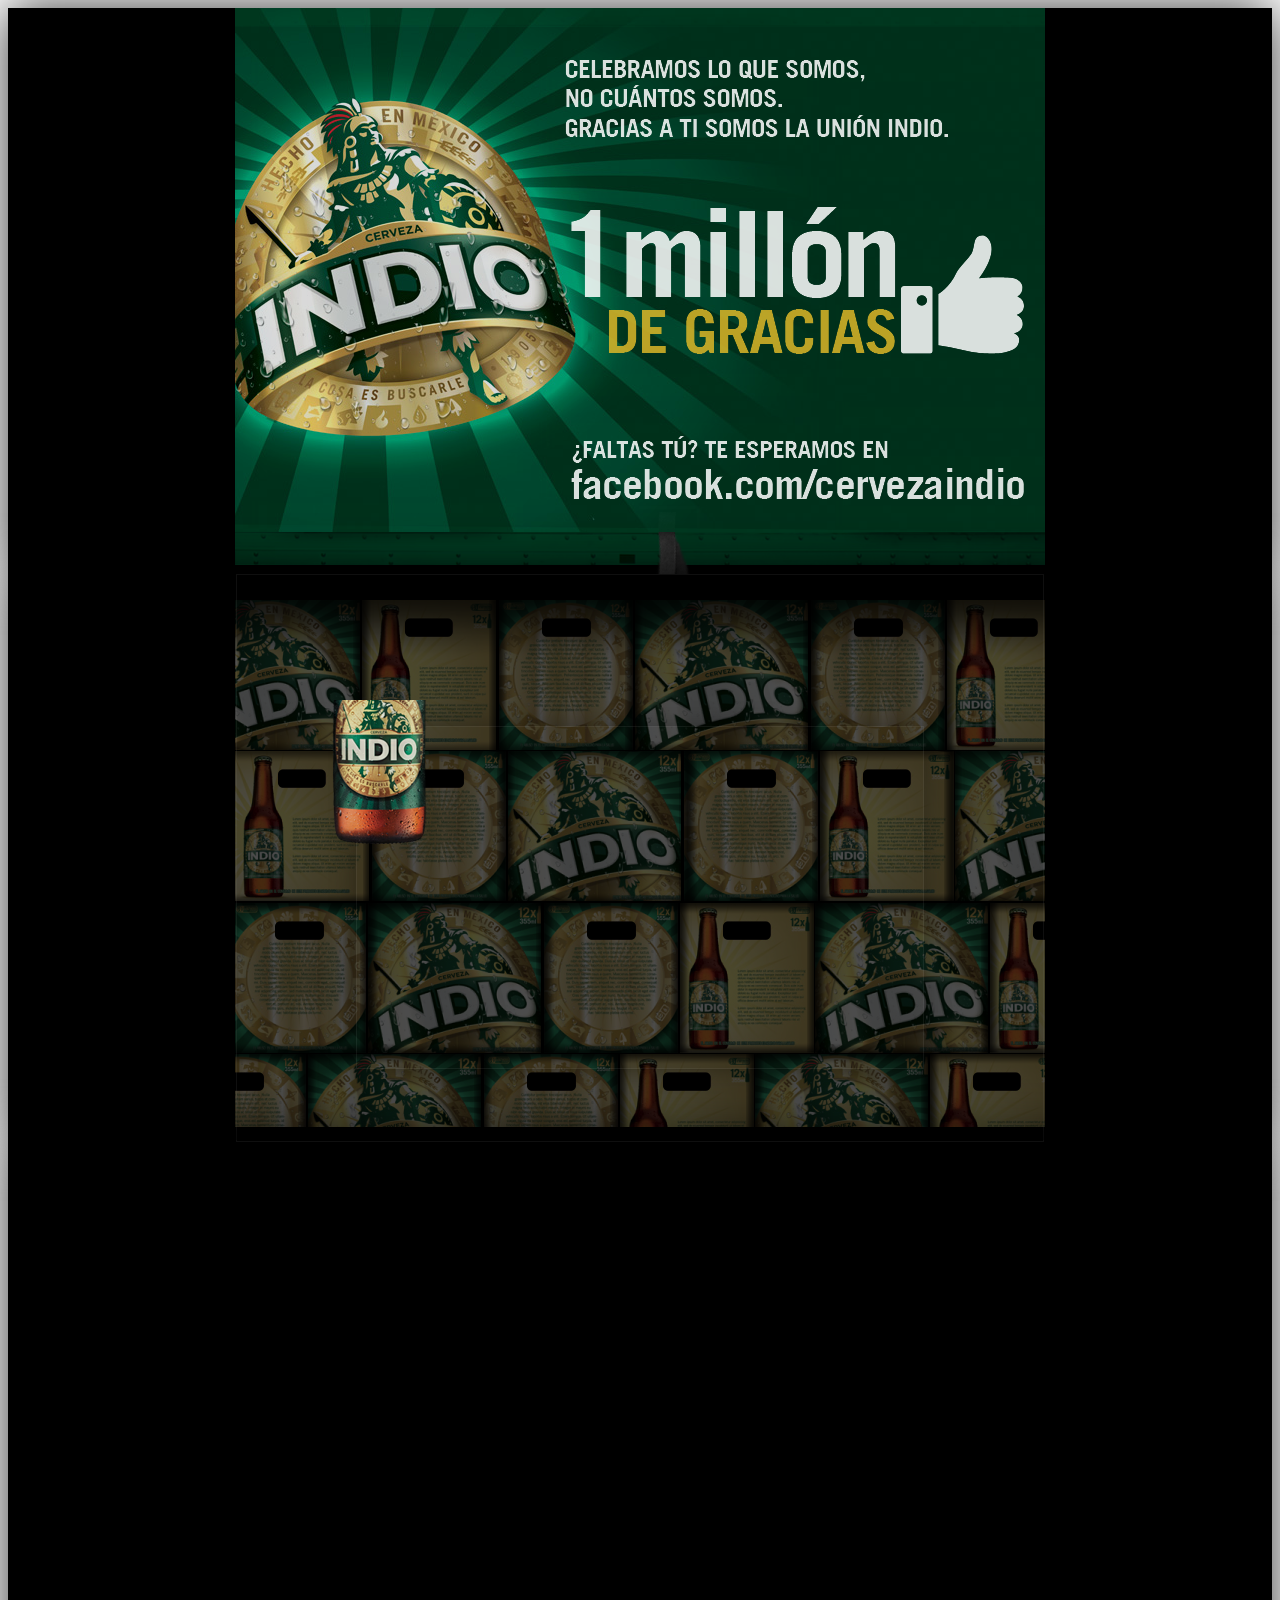
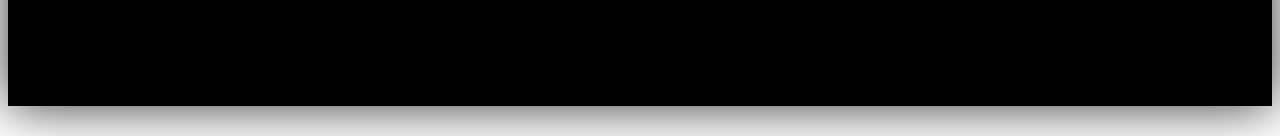
==== index.html @ 6d17d0b1 "Maquetado" ====
<!doctype html>
<html class="no-js" lang="en">
<head>
  <meta charset="utf-8">
  <meta http-equiv="X-UA-Compatible" content="IE=edge,chrome=1">

  <title>Parallax Scrolling Tutorial</title>
  <meta name="description" content="How to create a parallax scrolling effect with jQuery, HTML and CSS">
  <meta name="author" content="Richard Shepherd, Smashing Magazine">

  <!-- Mmmmm, Google Web Fonts. That's a paddlin'. -->
  <link href='http://fonts.googleapis.com/css?family=Lobster+Two:700&v2' rel='stylesheet' type='text/css'>
  <link rel="stylesheet" href="css/reset.css">
  <link rel="stylesheet" href="css/style.css">

</head>

<body>

  <div id="main" role="main">

	<!-- Section #1 / Intro -->
	<section id="first" class="story" data-speed="1" data-type="background">    	
		<div class="celebramosIndio" data-type="sprite" data-offsetY="1" data-Xposition="50%" data-speed="1.9"></div>		
		<article> 
			<div class="celebramosText" data-type="sprite" data-offsetY="60" data-Xposition="63%" data-speed="3.9"></div>
			<div class="millionText" data-type="sprite" data-offsetY="207" data-Xposition="69%" data-speed="2.9"></div>
			<div class="faltasText" data-type="sprite" data-offsetY="441" data-Xposition="69%" data-speed="1.9"></div>
	    </article>
	</section>

	<!-- Section #2 / Background Only -->
	<section id="second" class="story"  data-offsetY="566" data-speed="1" data-type="background">
		<article>
			<div id="video">
				<div class="player"></div>
			</div>
			<div class="botella" data-type="sprite" data-offsetY="500" data-Xposition="3%" data-speed="3.9"></div>
		</article>
	</section>
	
	<!-- Section #5 / The End-->
	<section id="theend" class="story" data-speed="8" data-type="background" data-offsetY="250">    	
		<article>
			<div class="caja1" data-type="sprite" data-offsetY="-64" data-Xposition="36%" data-speed="91"></div>
			<div class="caja2" data-type="sprite" data-offsetY="-10" data-Xposition="4%"  data-speed="91"></div>
			<div class="caja3" data-type="sprite" data-offsetY="71" data-Xposition="85%"  data-speed="91"></div>
			<div class="caja4" data-type="sprite" data-offsetY="163" data-Xposition="46%" data-speed="91"></div>
			<div class="caja5" data-type="sprite" data-offsetY="247" data-Xposition="12%" data-speed="91"></div>
			<div class="caja6" data-type="sprite" data-offsetY="390" data-Xposition="83%" data-speed="91"></div>

		</article>
		
	</section>
	
  </div> <!-- // End of #main -->



  <!-- Our Javascript, starting with jQuery -->
  <script src='js/libs/jquery-1.6.1.min.js'></script>
  <script type="text/javascript" src="http://cdn.indio.com.mx/test/player/js/swfobject.js"></script>
  <script src="js/script.js"></script>
  <script src="js/video.js"></script>
  <!--[if lt IE 7 ]>
    <script src="js/libs/dd_belatedpng.js"></script>
    <script>DD_belatedPNG.fix("img, .png_bg");
  <![endif]-->

</body>
</html>
---- css/style.css ----
/**
 * Parallax Scrolling Tutorial
 * For Smashing Magazine
 * July 2011
 *  
 * Author: Richard Shepherd
 *		   www.richardshepherd.com
 * 		   @richardshepherd   
 */

#main{
	background-color: black;
}

article h2 { font-family: 'Lobster Two'; font-size: 60px; margin: 25px 0; line-height: 1em; }

.story { height: 566px; padding: 0; margin: 0; width: 100%; max-width: 1920px; position: relative; margin: 0 auto; border-top: 0px solid rgba(255,255,255,0.3); border-bottom: 0px solid rgba(0,0,0,0.4); box-shadow: 0 0 50px rgba(0,0,0,0.8);}

#first { background: url(../images/truckback.png) 50% 0 no-repeat fixed; }
#second { background: url(../images/boxback.png) 50% 561px no-repeat fixed; }
#theend { background: url(../images/truckback.png) 50% bottom no-repeat fixed; }

/* Introduction */
#first .celebramosIndio { background: url(../images/indioback.jpg) 50% 1px no-repeat fixed; min-height: 566px; padding: 0; margin: 0; width: 100%; max-width: 1920px; position: relative; margin: 0 auto; opacity: .85;}
#first .celebramosText {background: url(../images/celebramos.png) 63% 60px no-repeat fixed; min-height: 566px; padding: 0; margin: 0; width: 100%; max-width: 1920px; position: relative; margin: 0 auto; opacity: .85;}
#first .millionText {background: url(../images/million.png) 69% 207px no-repeat fixed; top: -417px; min-height: 566px; padding: 0; margin: 0; width: 100%; max-width: 1920px; position: relative; margin: 0 auto; opacity: .85;}

#first .faltasText {background: url(../images/faltastu.png) 69% 436px no-repeat fixed; top:-972px; min-height: 566px; padding: 0; margin: 0; width: 100%; max-width: 1920px; position: relative; margin: 0 auto; opacity: .85;}

#first article { width: 100%; top: 30px; position: absolute; text-align: center; }
#first article p,
#first article a { color: #ccc; }
#first article a { text-decoration: underline; }
#first article a:hover { color: #fff; }

/* Background Only */
#second { padding: 0px 0;}
#second article { width: 806px; height: 566px; margin: auto; padding: 0px; text-shadow: 0 -1px 0 rgba(0,0,0,0.5); line-height: 1.5em; box-shadow: 0 0 25px rgba(0,0,0,0.3); border: 1px solid 
rgba(150,150,150,0.1); }


#second article p { margin-bottom: 25px; }
#second article a { color: #ff0;}

#second #video { width: 566px; height: 341px; margin: 151px auto; padding: 0px; text-shadow: 0 -1px 0 rgba(0,0,0,0.5); line-height: 1.5em; box-shadow: 0 0 25px rgba(0,0,0,0.3); border: 1px solid 
rgba(150,150,150,0.1); }
#second .botella {background: url(../images/botella.png) 28% 500px no-repeat fixed; top: -520px; min-height: 566px; padding: 0; margin: 0; width: 100%; max-width: 1920px; position: relative; margin: 0 auto; opacity: .85;}
 
/* The End */
#theend article { width: 806px; top: 0px; margin: auto; text-align: center; height: 500px; overflow: hidden;}
#theend .caja1 { background: url(../images/box.png) 36% -64px no-repeat fixed;  height: 566px; padding: 0; margin: 0; width: 100%; max-width: 1920px; position: relative; margin: 0 auto; } 
#theend .caja2 { background: url(../images/box.png) 4% -10px no-repeat fixed; top:-565px; height: 1067px; padding: 0; margin: 0; width: 100%; max-width: 1920px; position: relative; margin: 0 auto; }
#theend .caja3 { background: url(../images/box.png) 85% 71px no-repeat fixed; top:-1634px; height: 566px; padding: 0; margin: 0; width: 100%; max-width: 1920px; position: relative; margin: 0 auto; }
#theend .caja4 { background: url(../images/box.png) 46% 163px no-repeat fixed; top:-2200px; height: 566px; padding: 0; margin: 0; width: 100%; max-width: 1920px; position: relative; margin: 0 auto; }
#theend .caja5 { background: url(../images/box.png) 12% 247px no-repeat fixed; top:-2765px; height: 566px; padding: 0; margin: 0; width: 100%; max-width: 1920px; position: relative; margin: 0 auto; }
#theend .caja6 { background: url(../images/box.png) 83% 390px no-repeat fixed; top: -3332px;height: 501px; padding: 0; margin: 0; width: 100%; max-width: 1920px; position: relative; margin: 0 auto; }
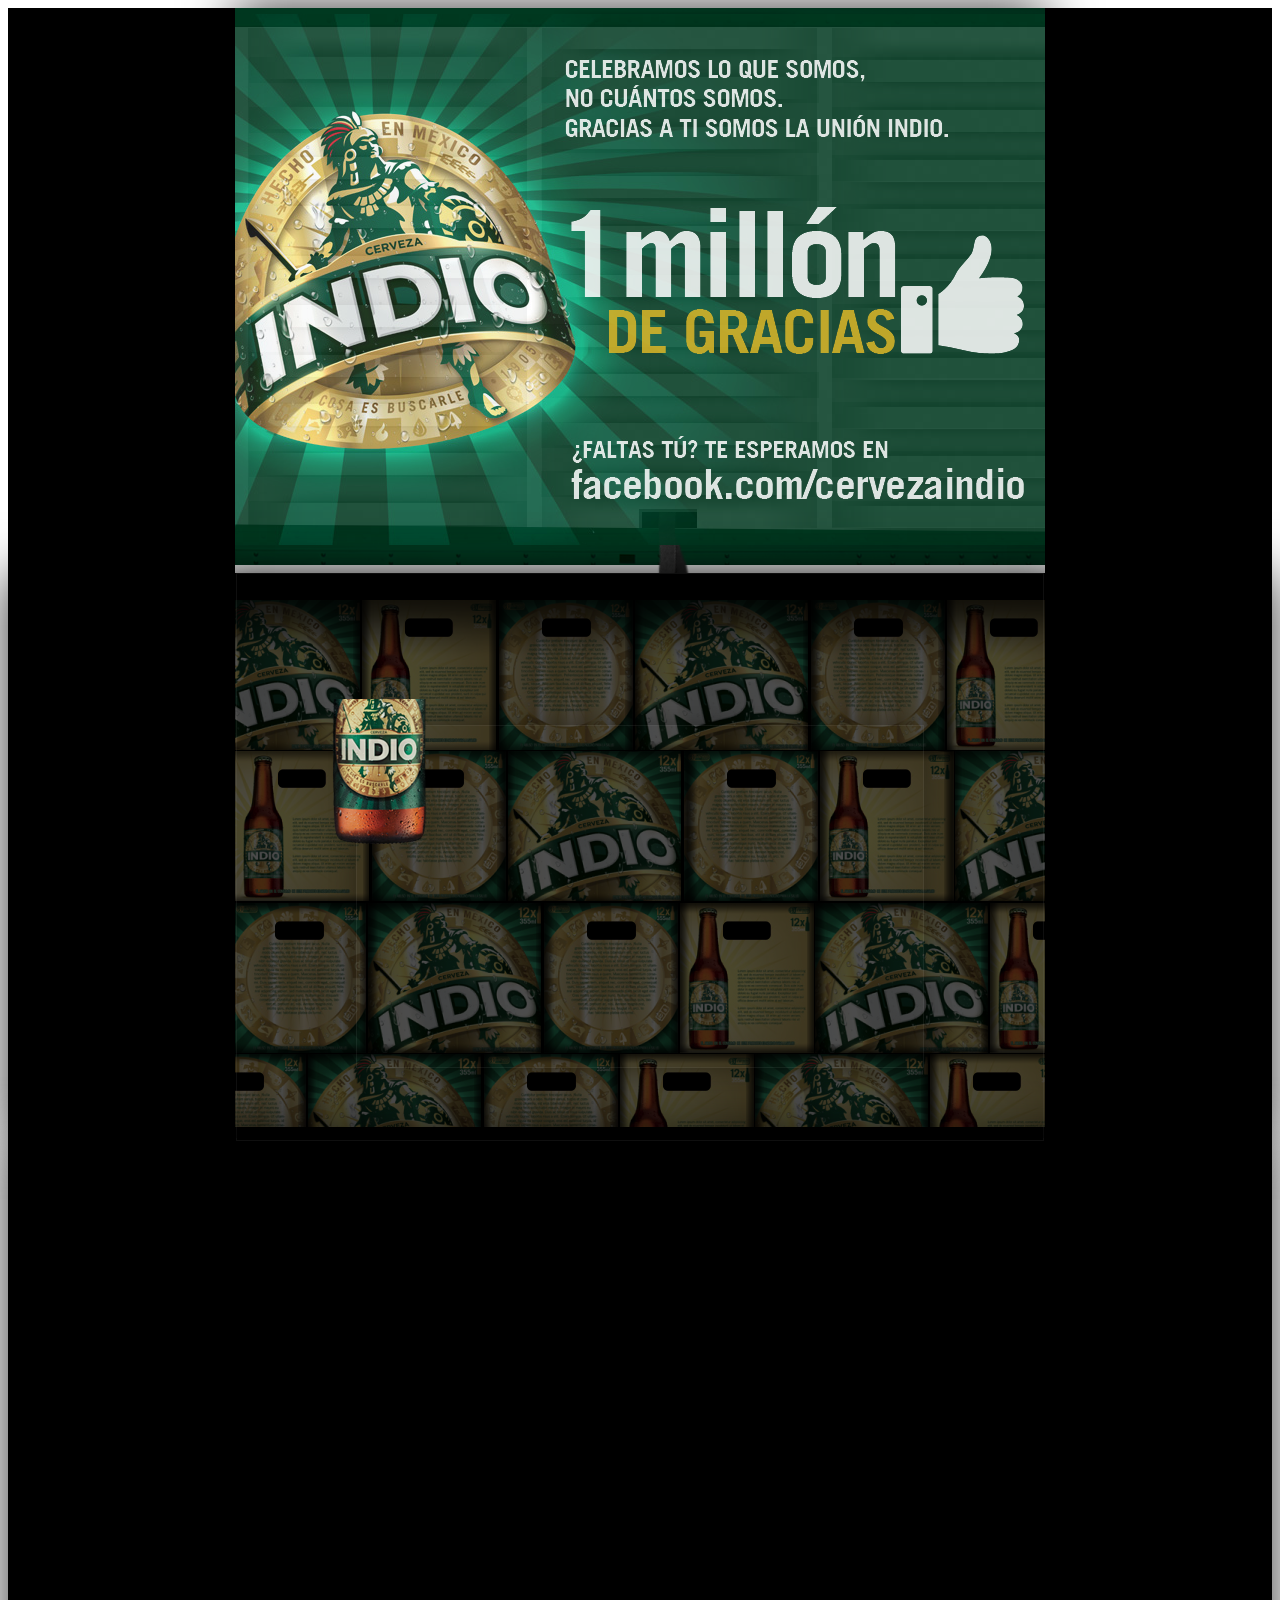
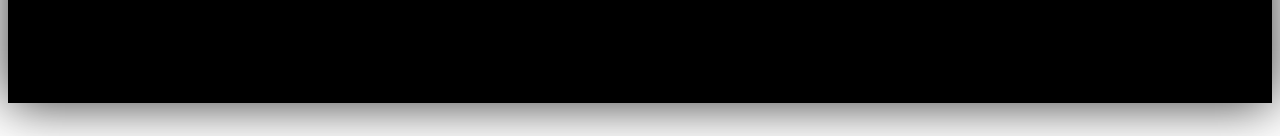
==== commit b19a18ea: "Solucionado problema con el back negro" ====
--- a/index.html
+++ b/index.html
@@ -21,7 +21,7 @@
 
 	<!-- Section #1 / Intro -->
 	<section id="first" class="story" data-speed="1" data-type="background">    	
-		<div class="celebramosIndio" data-type="sprite" data-offsetY="1" data-Xposition="50%" data-speed="1.9"></div>		
+		<div class="celebramosIndio" data-type="sprite" data-offsetY="14" data-Xposition="50%" data-speed="1.9"></div>		
 		<article> 
 			<div class="celebramosText" data-type="sprite" data-offsetY="60" data-Xposition="63%" data-speed="3.9"></div>
 			<div class="millionText" data-type="sprite" data-offsetY="207" data-Xposition="69%" data-speed="2.9"></div>
@@ -42,13 +42,13 @@
 	<!-- Section #5 / The End-->
 	<section id="theend" class="story" data-speed="8" data-type="background" data-offsetY="250">    	
 		<article>
-			<div class="caja1" data-type="sprite" data-offsetY="-64" data-Xposition="36%" data-speed="91"></div>
-			<div class="caja2" data-type="sprite" data-offsetY="-10" data-Xposition="4%"  data-speed="91"></div>
-			<div class="caja3" data-type="sprite" data-offsetY="71" data-Xposition="85%"  data-speed="91"></div>
-			<div class="caja4" data-type="sprite" data-offsetY="163" data-Xposition="46%" data-speed="91"></div>
-			<div class="caja5" data-type="sprite" data-offsetY="247" data-Xposition="12%" data-speed="91"></div>
-			<div class="caja6" data-type="sprite" data-offsetY="390" data-Xposition="83%" data-speed="91"></div>
-
+			<div class="caja1 left caja" data-type="sprite" data-offsetY="-1127" data-Xposition="37%" data-speed="-1"></div>
+			<div class="caja2 left caja" data-type="sprite" data-offsetY="-556" data-Xposition="4%"  data-speed="-2"></div>
+			<div class="caja3 left caja" data-type="sprite" data-offsetY="-204" data-Xposition="80%"  data-speed="-4"></div>
+			<div class="caja4 left caja" data-type="sprite" data-offsetY="-1950" data-Xposition="46%" data-speed="-.5"></div>
+			<div class="caja5 left caja" data-type="sprite" data-offsetY="-103" data-Xposition="12%" data-speed="-3"></div>
+			<div class="caja6 left caja" data-type="sprite" data-offsetY="-759" data-Xposition="83%" data-speed="-1"></div>
+			<div class="clear"></div>
 		</article>
 		
 	</section>
--- a/css/style.css
+++ b/css/style.css
@@ -14,14 +14,14 @@
 
 article h2 { font-family: 'Lobster Two'; font-size: 60px; margin: 25px 0; line-height: 1em; }
 
-.story { height: 566px; padding: 0; margin: 0; width: 100%; max-width: 1920px; position: relative; margin: 0 auto; border-top: 0px solid rgba(255,255,255,0.3); border-bottom: 0px solid rgba(0,0,0,0.4); box-shadow: 0 0 50px rgba(0,0,0,0.8);}
+.story { height: 565px; padding: 0; margin: 0; width: 100%; max-width: 1920px; position: relative; margin: 0 auto; border-top: 0px solid rgba(255,255,255,0.3); border-bottom: 0px solid rgba(0,0,0,0.4); box-shadow: 0 0 50px rgba(0,0,0,0.8);}
 
-#first { background: url(../images/truckback.png) 50% 0 no-repeat fixed; }
+#first { background: white url(../images/truckback.png) 50% 0 no-repeat fixed; width: 810px;}
 #second { background: url(../images/boxback.png) 50% 561px no-repeat fixed; }
 #theend { background: url(../images/truckback.png) 50% bottom no-repeat fixed; }
 
 /* Introduction */
-#first .celebramosIndio { background: url(../images/indioback.jpg) 50% 1px no-repeat fixed; min-height: 566px; padding: 0; margin: 0; width: 100%; max-width: 1920px; position: relative; margin: 0 auto; opacity: .85;}
+#first .celebramosIndio { background: url(../images/indioback.jpg) 50% 14px no-repeat fixed; min-height: 566px; padding: 0; margin: 0; width: 100%; max-width: 1920px; position: relative; margin: 0 auto; opacity: .85;}
 #first .celebramosText {background: url(../images/celebramos.png) 63% 60px no-repeat fixed; min-height: 566px; padding: 0; margin: 0; width: 100%; max-width: 1920px; position: relative; margin: 0 auto; opacity: .85;}
 #first .millionText {background: url(../images/million.png) 69% 207px no-repeat fixed; top: -417px; min-height: 566px; padding: 0; margin: 0; width: 100%; max-width: 1920px; position: relative; margin: 0 auto; opacity: .85;}
 
@@ -47,10 +47,32 @@
 #second .botella {background: url(../images/botella.png) 28% 500px no-repeat fixed; top: -520px; min-height: 566px; padding: 0; margin: 0; width: 100%; max-width: 1920px; position: relative; margin: 0 auto; opacity: .85;}
  
 /* The End */
-#theend article { width: 806px; top: 0px; margin: auto; text-align: center; height: 500px; overflow: hidden;}
-#theend .caja1 { background: url(../images/box.png) 36% -64px no-repeat fixed;  height: 566px; padding: 0; margin: 0; width: 100%; max-width: 1920px; position: relative; margin: 0 auto; } 
-#theend .caja2 { background: url(../images/box.png) 4% -10px no-repeat fixed; top:-565px; height: 1067px; padding: 0; margin: 0; width: 100%; max-width: 1920px; position: relative; margin: 0 auto; }
-#theend .caja3 { background: url(../images/box.png) 85% 71px no-repeat fixed; top:-1634px; height: 566px; padding: 0; margin: 0; width: 100%; max-width: 1920px; position: relative; margin: 0 auto; }
-#theend .caja4 { background: url(../images/box.png) 46% 163px no-repeat fixed; top:-2200px; height: 566px; padding: 0; margin: 0; width: 100%; max-width: 1920px; position: relative; margin: 0 auto; }
-#theend .caja5 { background: url(../images/box.png) 12% 247px no-repeat fixed; top:-2765px; height: 566px; padding: 0; margin: 0; width: 100%; max-width: 1920px; position: relative; margin: 0 auto; }
-#theend .caja6 { background: url(../images/box.png) 83% 390px no-repeat fixed; top: -3332px;height: 501px; padding: 0; margin: 0; width: 100%; max-width: 1920px; position: relative; margin: 0 auto; }
+#theend article { width: 806px; top: 0px; margin: auto; text-align: center; height: 500px; overflow: hidden; position: relative;}
+#theend .caja11 { background: url(../images/box.png) 36% -64px no-repeat fixed;  height: 566px; padding: 0; margin: 0; width: 100%; max-width: 1920px; position: relative; margin: 0 auto; } 
+#theend .caja12 { background: url(../images/box.png) 4% -10px no-repeat fixed; top:-565px; height: 1067px; padding: 0; margin: 0; width: 100%; position: relative; margin: 0 auto; }
+#theend .caja13 { background: url(../images/box.png) 85% 71px no-repeat fixed; top:-1634px; height: 566px; padding: 0; margin: 0; width: 100%; max-width: 1920px; position: relative; margin: 0 auto; }
+#theend .caja14 { background: url(../images/box.png) 46% 163px no-repeat fixed; top:-2200px; height: 566px; padding: 0; margin: 0; width: 100%; max-width: 1920px; position: relative; margin: 0 auto; }
+#theend .caja15 { background: url(../images/box.png) 12% 247px no-repeat fixed; top:-2765px; height: 566px; padding: 0; margin: 0; width: 100%; max-width: 1920px; position: relative; margin: 0 auto; }
+#theend .caja16 { background: url(../images/box.png) 83% 390px no-repeat fixed; top: -3332px;height: 501px; padding: 0; margin: 0; width: 100%; max-width: 1920px; position: relative; margin: 0 auto; }
+
+#theend .caja1 { background: url(../images/box.png) 37% -68px no-repeat fixed; }
+#theend .caja2 { background: url(../images/box.png) 4% -26.5px no-repeat fixed; }
+#theend .caja3 { background: url(../images/box.png) 80% -60.75px no-repeat fixed; }
+#theend .caja4 { background: url(../images/box.png) 46% 168px no-repeat fixed; }
+#theend .caja5 { background: url(../images/box.png) 12% 250px no-repeat fixed; }
+#theend .caja6 { background: url(../images/box.png) 83% 300px no-repeat fixed; }
+.caja{
+	padding: 0px; 
+	margin: 0 auto;
+	width: 100%;
+	height: 100%;
+	position: absolute;
+	max-width: 1920px; 
+}
+
+.left{
+	float: left;
+}
+.clear{
+	clear:both;
+}
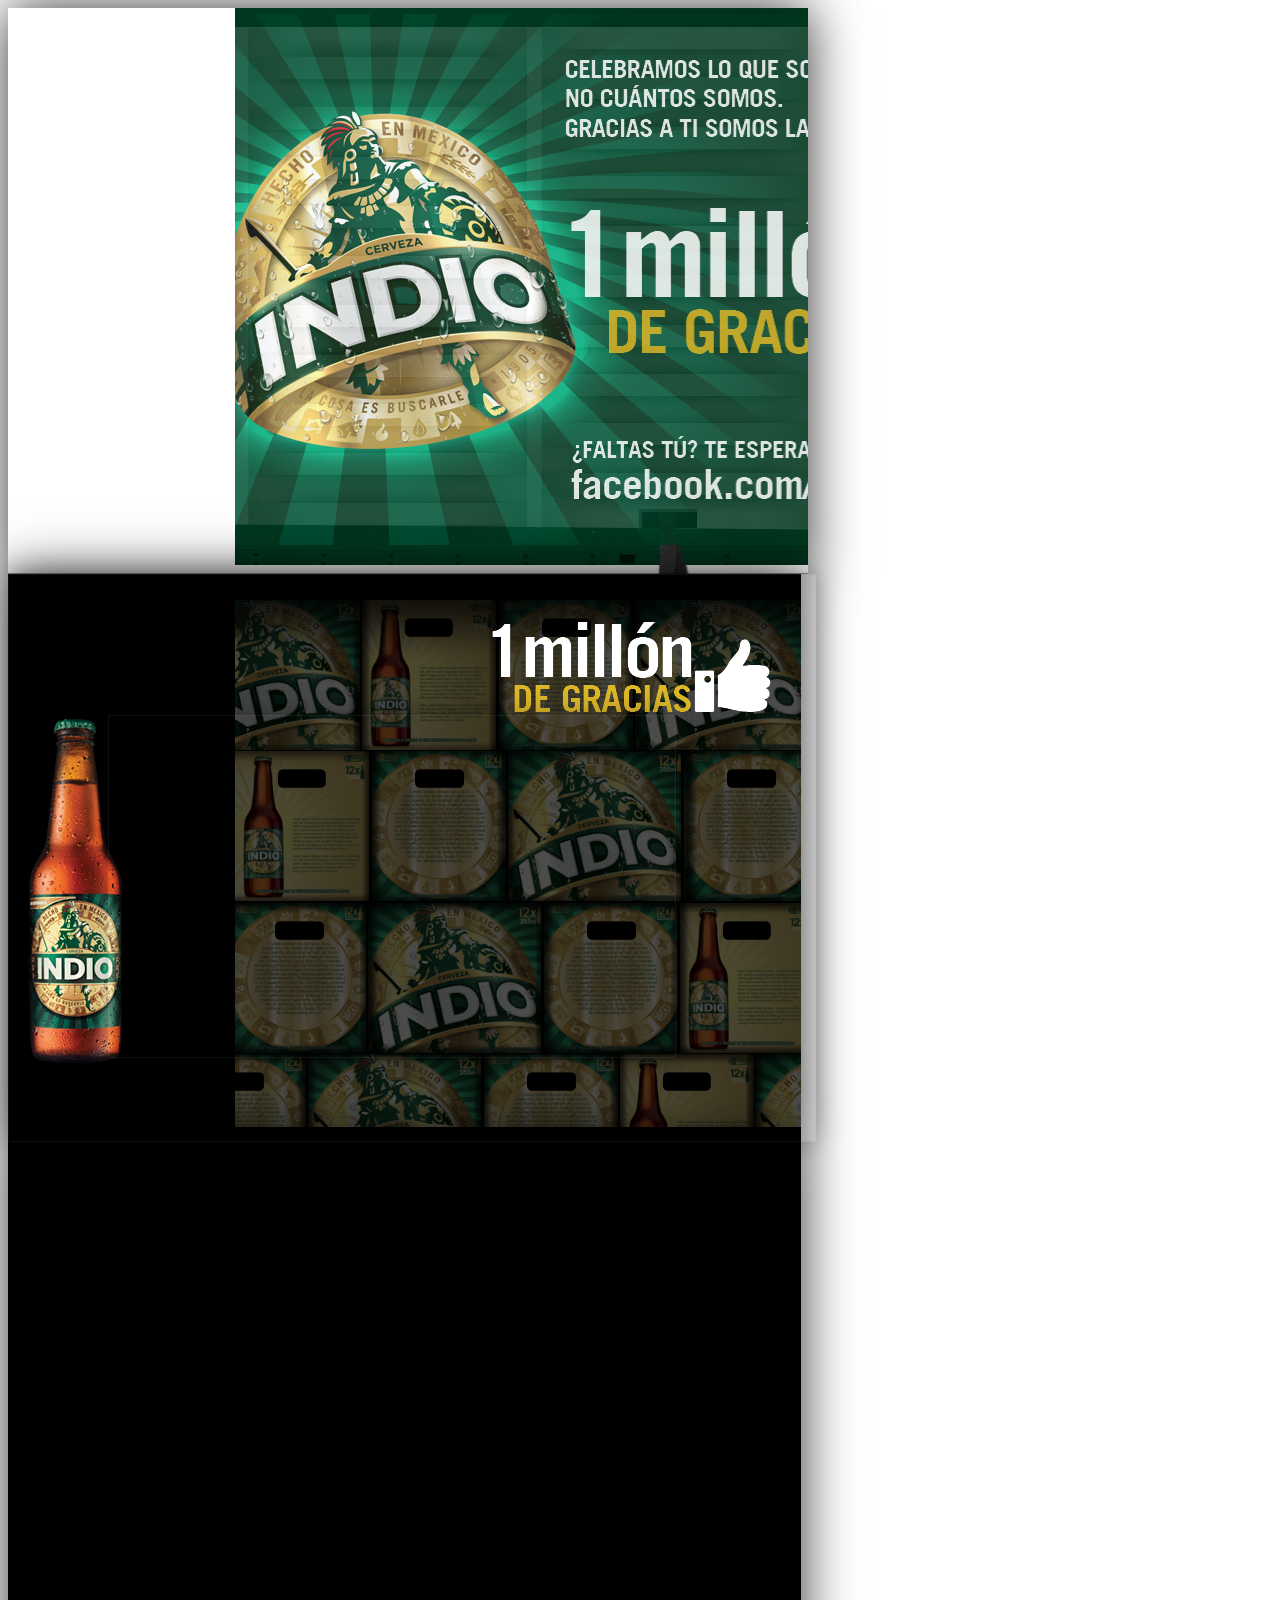
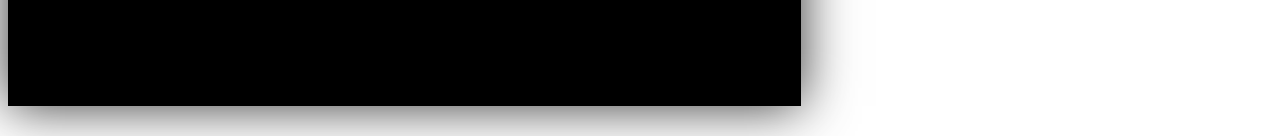
==== commit 373af86a: "Terminados ajustes FB" ====
--- a/index.html
+++ b/index.html
@@ -23,31 +23,40 @@
 	<section id="first" class="story" data-speed="1" data-type="background">    	
 		<div class="celebramosIndio" data-type="sprite" data-offsetY="14" data-Xposition="50%" data-speed="1.9"></div>		
 		<article> 
-			<div class="celebramosText" data-type="sprite" data-offsetY="60" data-Xposition="63%" data-speed="3.9"></div>
+			<div class="celebramosText " data-type="sprite" data-offsetY="60" data-Xposition="63%" data-speed="3.9"></div>
 			<div class="millionText" data-type="sprite" data-offsetY="207" data-Xposition="69%" data-speed="2.9"></div>
 			<div class="faltasText" data-type="sprite" data-offsetY="441" data-Xposition="69%" data-speed="1.9"></div>
+			<div class="clear"></div>
 	    </article>
 	</section>
 
 	<!-- Section #2 / Background Only -->
 	<section id="second" class="story"  data-offsetY="566" data-speed="1" data-type="background">
 		<article>
-			<div id="video">
+			<div class="parallax" style=>
+				<div class="millon parallax-layer">&nbsp;</div>
+				<div class="botella parallax-layer">&nbsp;</div>
+			</div>			
+			<div id="video" class="left">
 				<div class="player"></div>
-			</div>
-			<div class="botella" data-type="sprite" data-offsetY="500" data-Xposition="3%" data-speed="3.9"></div>
+			</div>  
+
+			
+			<div class="clear"></div>	
 		</article>
+		
 	</section>
 	
 	<!-- Section #5 / The End-->
-	<section id="theend" class="story" data-speed="8" data-type="background" data-offsetY="250">    	
+	<section id="theend" class="story" data-speed="1" data-type="background" data-offsetY="1105">    	
 		<article>
-			<div class="caja1 left caja" data-type="sprite" data-offsetY="-1127" data-Xposition="37%" data-speed="-1"></div>
-			<div class="caja2 left caja" data-type="sprite" data-offsetY="-556" data-Xposition="4%"  data-speed="-2"></div>
-			<div class="caja3 left caja" data-type="sprite" data-offsetY="-204" data-Xposition="80%"  data-speed="-4"></div>
-			<div class="caja4 left caja" data-type="sprite" data-offsetY="-1950" data-Xposition="46%" data-speed="-.5"></div>
-			<div class="caja5 left caja" data-type="sprite" data-offsetY="-103" data-Xposition="12%" data-speed="-3"></div>
-			<div class="caja6 left caja" data-type="sprite" data-offsetY="-759" data-Xposition="83%" data-speed="-1"></div>
+			<div class="caja1 left caja" data-type="sprite" data-offsetY="-827" data-Xposition="37%" data-speed="-1"></div>
+			<div class="caja2 left caja" data-type="sprite" data-offsetY="-326" data-Xposition="-60%"  data-speed="-2"></div>
+			<div class="caja3 left caja" data-type="sprite" data-offsetY="-04" data-Xposition="156%"  data-speed="-4"></div>
+			<div class="caja4 left caja" data-type="sprite" data-offsetY="-1500" data-Xposition="46%" data-speed="-.5"></div>
+			<div class="caja5 left caja" data-type="sprite" data-offsetY="97" data-Xposition="-63%" data-speed="-3"></div> 
+			<div class="caja6 left caja" data-type="sprite" data-offsetY="-400" data-Xposition="141%" data-speed="-1"></div> 
+			
 			<div class="clear"></div>
 		</article>
 		
@@ -59,13 +68,21 @@
 
   <!-- Our Javascript, starting with jQuery -->
   <script src='js/libs/jquery-1.6.1.min.js'></script>
+  <script src='js/libs/jquery.parallax.min.js'></script>
   <script type="text/javascript" src="http://cdn.indio.com.mx/test/player/js/swfobject.js"></script>
   <script src="js/script.js"></script>
-  <script src="js/video.js"></script>
+  <script src="js/video.js?1"></script>
   <!--[if lt IE 7 ]>
     <script src="js/libs/dd_belatedpng.js"></script>
     <script>DD_belatedPNG.fix("img, .png_bg");
   <![endif]-->
+  <script>
+	  	$('.parallax-layer').parallax({
+				mouseport: $(".parallax").parents("article")
+			},
+			{xorigin:1,xparallax:"450px",yorigin:.25,yparallax:"-10px"},
+			{xorigin:0,xparallax:"80px",yorigin:.25,yparallax:"-10px"});
+  </script>
 
 </body>
 </html>
--- a/css/style.css
+++ b/css/style.css
@@ -8,24 +8,29 @@
  * 		   @richardshepherd   
  */
 
+body{
+	width: 793px;
+	overflow: hidden;
+}
+
 #main{
 	background-color: black;
 }
 
 article h2 { font-family: 'Lobster Two'; font-size: 60px; margin: 25px 0; line-height: 1em; }
 
-.story { height: 565px; padding: 0; margin: 0; width: 100%; max-width: 1920px; position: relative; margin: 0 auto; border-top: 0px solid rgba(255,255,255,0.3); border-bottom: 0px solid rgba(0,0,0,0.4); box-shadow: 0 0 50px rgba(0,0,0,0.8);}
+.story { height: 565px; padding: 0; margin: 0; width: 100%; max-width: 800px; position: relative; margin: 0 auto; border-top: 0px solid rgba(255,255,255,0.3); border-bottom: 1px solid rgba(0,0,0,0.4); box-shadow: 0 0 50px rgba(0,0,0,0.8);}
 
 #first { background: white url(../images/truckback.png) 50% 0 no-repeat fixed; width: 810px;}
 #second { background: url(../images/boxback.png) 50% 561px no-repeat fixed; }
-#theend { background: url(../images/truckback.png) 50% bottom no-repeat fixed; }
+#theend { background: url(../images/truckback.png) 50% 47px no-repeat fixed; }
 
 /* Introduction */
-#first .celebramosIndio { background: url(../images/indioback.jpg) 50% 14px no-repeat fixed; min-height: 566px; padding: 0; margin: 0; width: 100%; max-width: 1920px; position: relative; margin: 0 auto; opacity: .85;}
-#first .celebramosText {background: url(../images/celebramos.png) 63% 60px no-repeat fixed; min-height: 566px; padding: 0; margin: 0; width: 100%; max-width: 1920px; position: relative; margin: 0 auto; opacity: .85;}
-#first .millionText {background: url(../images/million.png) 69% 207px no-repeat fixed; top: -417px; min-height: 566px; padding: 0; margin: 0; width: 100%; max-width: 1920px; position: relative; margin: 0 auto; opacity: .85;}
+#first .celebramosIndio { background: url(../images/indioback.jpg) 50% 14px no-repeat fixed; min-height: 566px; padding: 0; margin: 0; width: 100%; max-width: 800px; position: relative; margin: 0 auto; opacity: .85;}
+#first .celebramosText {background: url(../images/celebramos.png) 63% 60px no-repeat fixed; min-height: 566px; padding: 0; margin: 0; width: 100%; max-width: 800px; position: relative; margin: 0 auto; opacity: .85;}
+#first .millionText {background: url(../images/million.png) 69% 207px no-repeat fixed; top: -417px; min-height: 566px; padding: 0; margin: 0; width: 100%; max-width: 800px; position: relative; margin: 0 auto; opacity: .85;}
 
-#first .faltasText {background: url(../images/faltastu.png) 69% 436px no-repeat fixed; top:-972px; min-height: 566px; padding: 0; margin: 0; width: 100%; max-width: 1920px; position: relative; margin: 0 auto; opacity: .85;}
+#first .faltasText {background: url(../images/faltastu.png) 69% 436px no-repeat fixed; top:-972px; min-height: 566px; padding: 0; margin: 0; width: 100%; max-width: 800px; position: relative; margin: 0 auto; opacity: .85;}
 
 #first article { width: 100%; top: 30px; position: absolute; text-align: center; }
 #first article p,
@@ -34,26 +39,22 @@
 #first article a:hover { color: #fff; }
 
 /* Background Only */
-#second { padding: 0px 0;}
+#second { padding: 0px 0; }
 #second article { width: 806px; height: 566px; margin: auto; padding: 0px; text-shadow: 0 -1px 0 rgba(0,0,0,0.5); line-height: 1.5em; box-shadow: 0 0 25px rgba(0,0,0,0.3); border: 1px solid 
-rgba(150,150,150,0.1); }
+rgba(150,150,150,0.1); position: relative;}
 
 
 #second article p { margin-bottom: 25px; }
 #second article a { color: #ff0;}
-
-#second #video { width: 566px; height: 341px; margin: 151px auto; padding: 0px; text-shadow: 0 -1px 0 rgba(0,0,0,0.5); line-height: 1.5em; box-shadow: 0 0 25px rgba(0,0,0,0.3); border: 1px solid 
-rgba(150,150,150,0.1); }
-#second .botella {background: url(../images/botella.png) 28% 500px no-repeat fixed; top: -520px; min-height: 566px; padding: 0; margin: 0; width: 100%; max-width: 1920px; position: relative; margin: 0 auto; opacity: .85;}
+#second .parallax{position: absolute; width: 100%;}
+#second #video { width: 566px; height: 341px; margin: auto; padding: 0px; text-shadow: 0 -1px 0 rgba(0,0,0,0.5); line-height: 1.5em; box-shadow: 0 0 25px rgba(0,0,0,0.3); border: 1px solid 
+rgba(150,150,150,0.1); margin-left: 10px; top:140px; left:89px; position: relative;}
+#second .botella {background: url(../images/botella.png) 0px 0px no-repeat;  min-height: 344px; padding: 0; margin: 0; width: 140px; max-width: 95px; position: relative; margin-left: 19px;}
+#second .millon {background: url(../images/millionhand.png) 480px 0px no-repeat;  min-height: 90px; padding: 0; margin: 47px auto 07px; width: 100%; max-width: 800px; position: relative;}
  
 /* The End */
 #theend article { width: 806px; top: 0px; margin: auto; text-align: center; height: 500px; overflow: hidden; position: relative;}
-#theend .caja11 { background: url(../images/box.png) 36% -64px no-repeat fixed;  height: 566px; padding: 0; margin: 0; width: 100%; max-width: 1920px; position: relative; margin: 0 auto; } 
-#theend .caja12 { background: url(../images/box.png) 4% -10px no-repeat fixed; top:-565px; height: 1067px; padding: 0; margin: 0; width: 100%; position: relative; margin: 0 auto; }
-#theend .caja13 { background: url(../images/box.png) 85% 71px no-repeat fixed; top:-1634px; height: 566px; padding: 0; margin: 0; width: 100%; max-width: 1920px; position: relative; margin: 0 auto; }
-#theend .caja14 { background: url(../images/box.png) 46% 163px no-repeat fixed; top:-2200px; height: 566px; padding: 0; margin: 0; width: 100%; max-width: 1920px; position: relative; margin: 0 auto; }
-#theend .caja15 { background: url(../images/box.png) 12% 247px no-repeat fixed; top:-2765px; height: 566px; padding: 0; margin: 0; width: 100%; max-width: 1920px; position: relative; margin: 0 auto; }
-#theend .caja16 { background: url(../images/box.png) 83% 390px no-repeat fixed; top: -3332px;height: 501px; padding: 0; margin: 0; width: 100%; max-width: 1920px; position: relative; margin: 0 auto; }
+
 
 #theend .caja1 { background: url(../images/box.png) 37% -68px no-repeat fixed; }
 #theend .caja2 { background: url(../images/box.png) 4% -26.5px no-repeat fixed; }
@@ -67,7 +68,7 @@
 	width: 100%;
 	height: 100%;
 	position: absolute;
-	max-width: 1920px; 
+	max-width: 800px; 
 }
 
 .left{
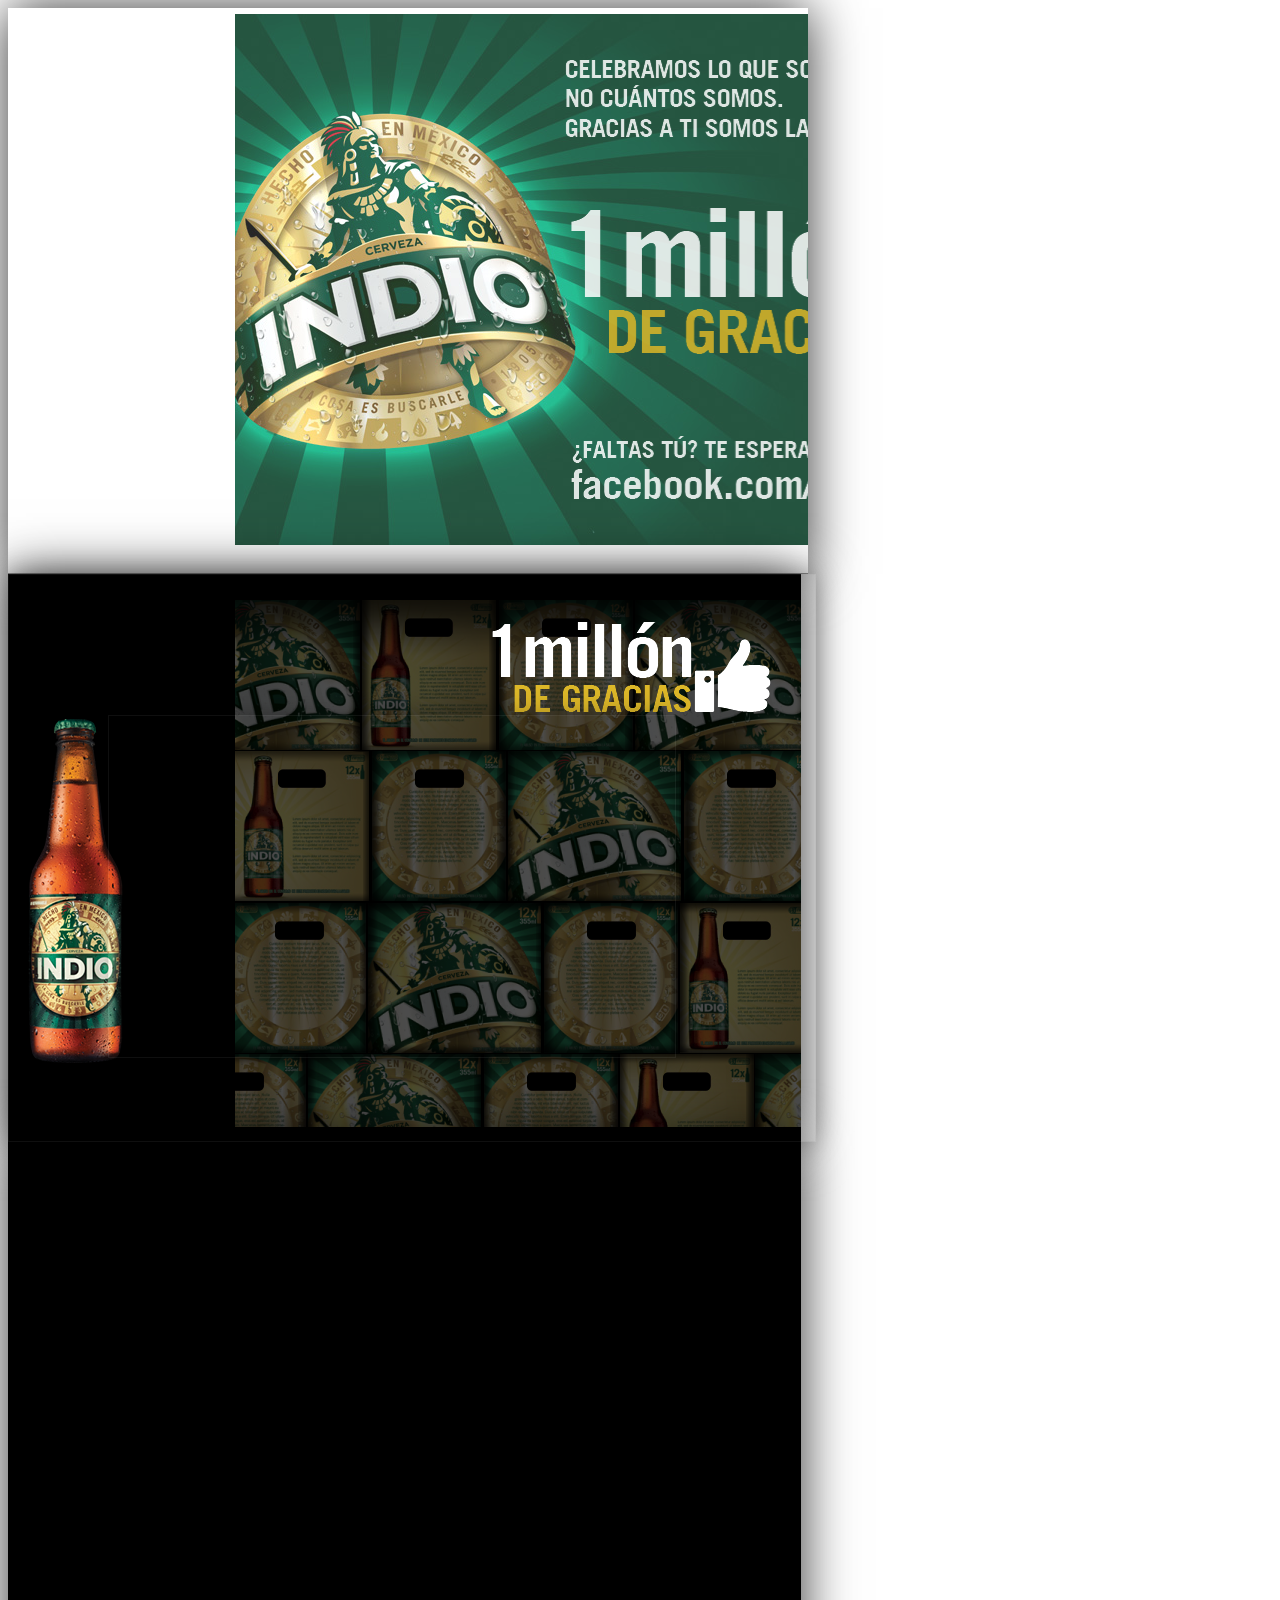
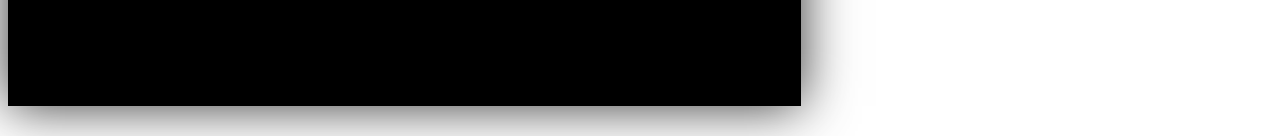
==== commit 1a755d76: "Habilitado para https" ====
--- a/index.html
+++ b/index.html
@@ -9,7 +9,7 @@
   <meta name="author" content="Richard Shepherd, Smashing Magazine">
 
   <!-- Mmmmm, Google Web Fonts. That's a paddlin'. -->
-  <link href='http://fonts.googleapis.com/css?family=Lobster+Two:700&v2' rel='stylesheet' type='text/css'>
+  <link href='https://fonts.googleapis.com/css?family=Lobster+Two:700&v2' rel='stylesheet' type='text/css'>
   <link rel="stylesheet" href="css/reset.css">
   <link rel="stylesheet" href="css/style.css">
 
@@ -57,7 +57,7 @@
 			<div class="caja5 left caja" data-type="sprite" data-offsetY="97" data-Xposition="-63%" data-speed="-3"></div> 
 			<div class="caja6 left caja" data-type="sprite" data-offsetY="-400" data-Xposition="141%" data-speed="-1"></div> 
 			
-			<div class="clear"></div>
+			<div class="clear"></div> 
 		</article>
 		
 	</section>
@@ -69,7 +69,7 @@
   <!-- Our Javascript, starting with jQuery -->
   <script src='js/libs/jquery-1.6.1.min.js'></script>
   <script src='js/libs/jquery.parallax.min.js'></script>
-  <script type="text/javascript" src="http://cdn.indio.com.mx/test/player/js/swfobject.js"></script>
+  <script src='js/libs/swfobject.js'></script>
   <script src="js/script.js"></script>
   <script src="js/video.js?1"></script>
   <!--[if lt IE 7 ]>
@@ -83,6 +83,18 @@
 			{xorigin:1,xparallax:"450px",yorigin:.25,yparallax:"-10px"},
 			{xorigin:0,xparallax:"80px",yorigin:.25,yparallax:"-10px"});
   </script>
+  <script type="text/javascript">
 
+  var _gaq = _gaq || [];
+  _gaq.push(['_setAccount', 'UA-9301982-17']);
+  _gaq.push(['_trackPageview']);
+
+  (function() {
+    var ga = document.createElement('script'); ga.type = 'text/javascript'; ga.async = true;
+    ga.src = ('https:' == document.location.protocol ? 'https://ssl' : 'http://www') + '.google-analytics.com/ga.js';
+    var s = document.getElementsByTagName('script')[0]; s.parentNode.insertBefore(ga, s);
+  })();
+
+</script>
 </body>
 </html>
